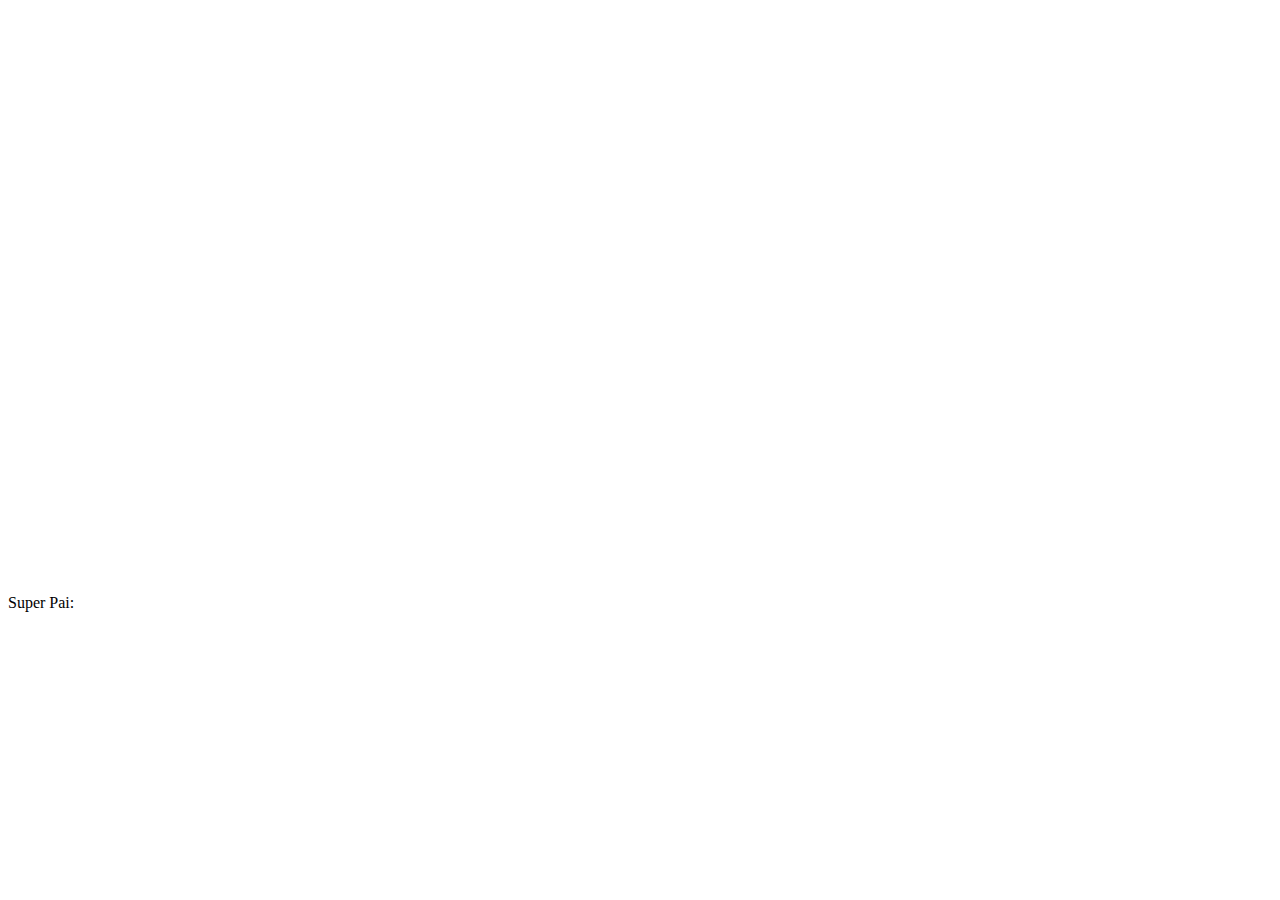
==== another/index.html @ dcdfed23 "asd" ====
<!DOCTYPE html>
<html lang="en">
	<head>
		<meta charset="UTF-8" />
		<meta http-equiv="X-UA-Compatible" content="IE=edge" />
		<meta name="viewport" content="width=device-width, initial-scale=1.0" />
		<title>StreamShop Widget</title>


	</head>

	<body>
		Super Pai:

		<iframe
			frameborder="0"
			marginheight="0"
			marginwidth="0"
			width="600px"
			height="600px"
			allow="fullscreen; autoplay; picture-in-picture"
			scrolling="auto"
			src="https://vitortakara.github.io/public-website/widget"
		></iframe>

		<script>
			var a = 'eai';
		</script>
	</body>
</html>
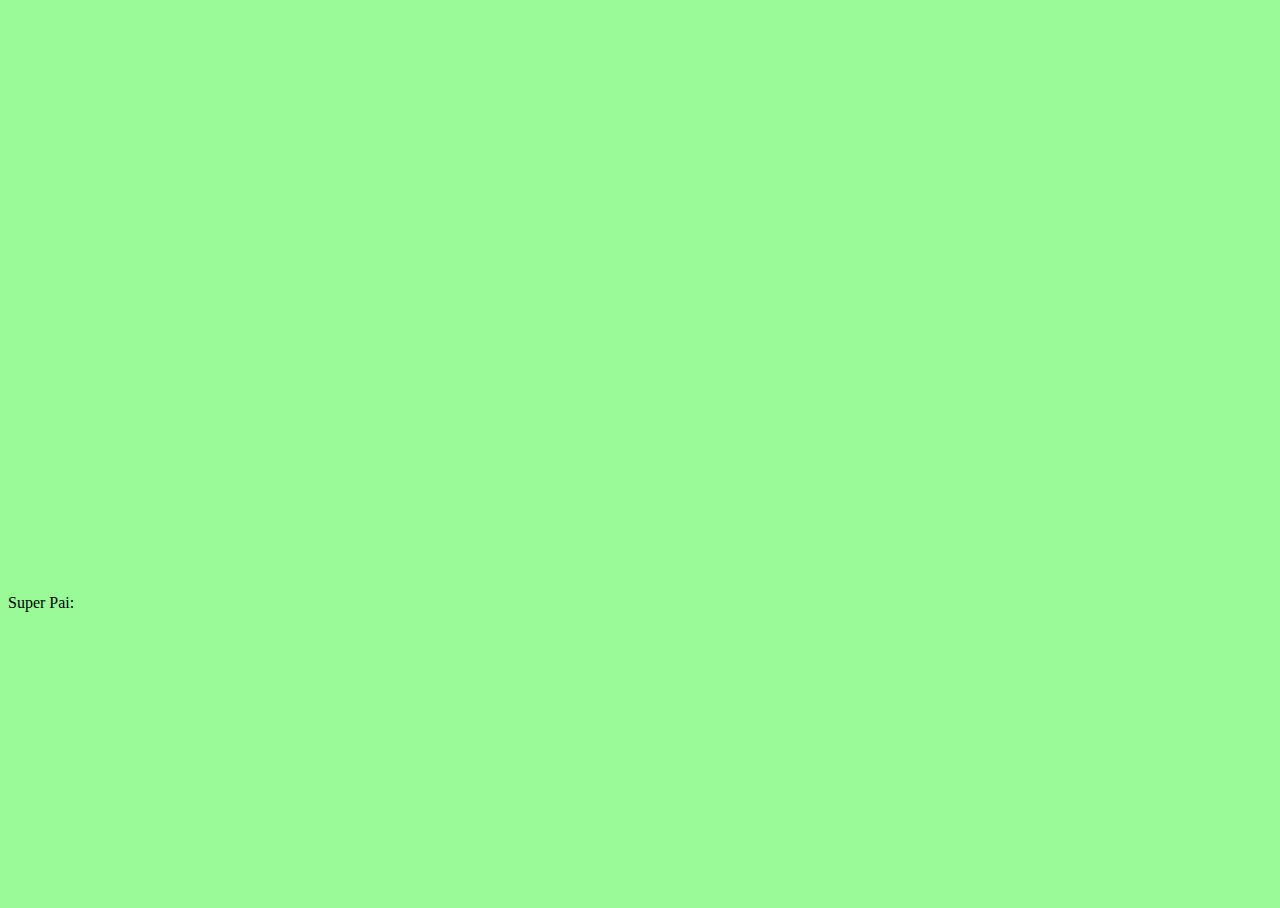
==== commit 73726bfe: "ddd" ====
--- a/another/index.html
+++ b/another/index.html
@@ -10,6 +10,13 @@
 	</head>
 
 	<body>
+		<style>
+			html,body{
+				height: 100%;
+				width: 100%;
+				background-color: palegreen;
+			}
+		</style>
 		Super Pai:
 
 		<iframe
@@ -26,5 +33,19 @@
 		<script>
 			var a = 'eai';
 		</script>
+
+<script>
+	var ab = 'ddddddd';
+
+	// Core Script  (do not touch)
+	(function (i, s, o, g, r, a, m) {
+		var p = new Promise((rs) => rs());
+		(a = s.createElement(o)), (m = s.getElementsByTagName(o)[0]);
+		a.async = 1;
+		a.src = g;
+		a.onload = () => p.then(() => ss(streamShopOptions));
+		m.parentNode.insertBefore(a, m);
+	})(window, document, 'script', 'streamshop-script.js');
+</script>
 	</body>
 </html>
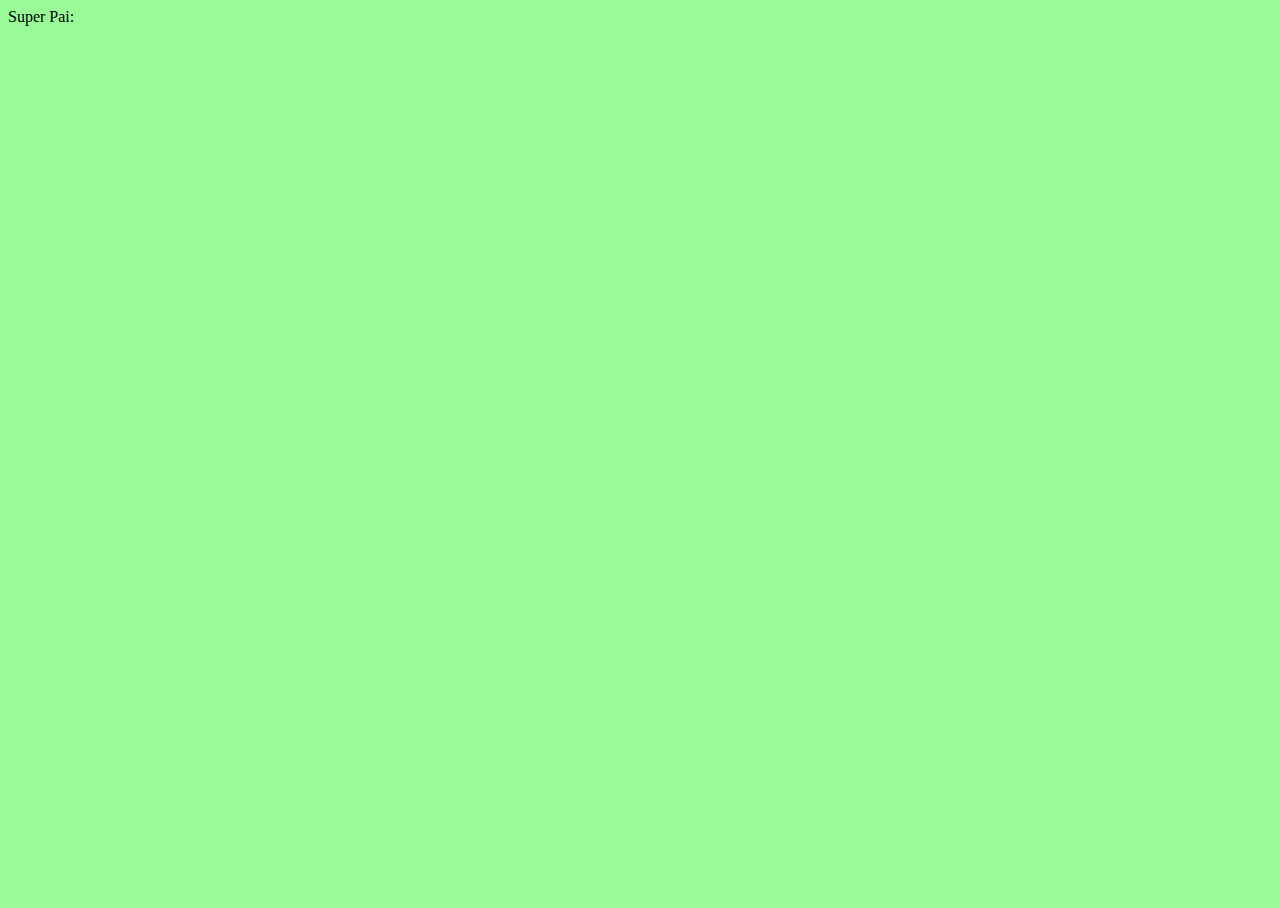
==== commit cf7a6090: "d" ====
--- a/another/index.html
+++ b/another/index.html
@@ -19,7 +19,7 @@
 		</style>
 		Super Pai:
 
-		<iframe
+		<!-- <iframe
 			frameborder="0"
 			marginheight="0"
 			marginwidth="0"
@@ -28,7 +28,7 @@
 			allow="fullscreen; autoplay; picture-in-picture"
 			scrolling="auto"
 			src="https://vitortakara.github.io/public-website/widget"
-		></iframe>
+		></iframe> -->
 
 		<script>
 			var a = 'eai';
